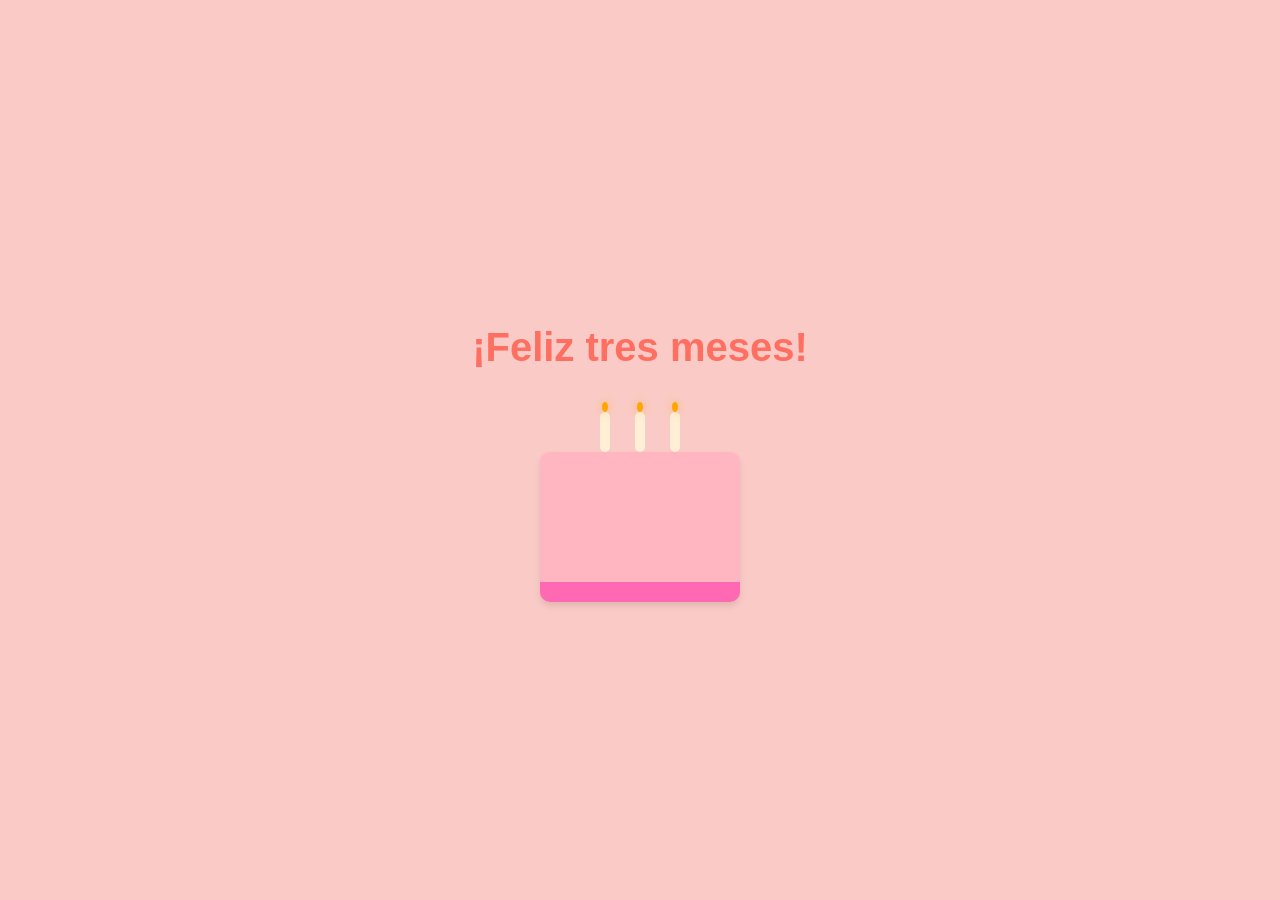
==== index.html @ 2b0be9d5 "Add files via upload" ====
<!DOCTYPE html>
<html lang="es">
<head>
    <meta charset="UTF-8">
    <meta name="viewport" content="width=device-width, initial-scale=1.0">
    <title>¡Feliz tres meses!</title>
    <link rel="stylesheet" href="styles.css">
</head>
<body>
    <div class="container">
        <h1>¡Feliz tres meses!</h1>
        <br>
        <br>
        <div class="cake-container">
            <div class="cake">
                <div class="candle"></div>
                <div class="candle"></div>
                <div class="candle"></div>
                <div class="base"></div>
            </div>
        </div>
    </div>
    <script src="script.js"></script>
</body>
</html>
---- styles.css ----
body, html {
    margin: 0;
    padding: 0;
    font-family: 'Arial', sans-serif;
    background-color: #facbc6;
    display: flex;
    justify-content: center;
    align-items: center;
    height: 100vh;
    text-align: center;
}

.container {
    padding: 20px;
}

h1 {
    font-size: 2.5em;
    color: #ff6f61;
}

.cake-container {
    position: relative;
    margin-top: 20px;
}

.cake {
    position: relative;
    width: 200px;
    height: 150px;
    background-color: #ffb6c1;
    border-radius: 10px;
    margin: 0 auto;
    box-shadow: 0px 4px 6px rgba(0, 0, 0, 0.1);
}

.cake .candle {
    position: absolute;
    top: -40px;
    width: 10px;
    height: 40px;
    background-color: #ffefd5;
    border-radius: 5px;
}

.cake .candle:before {
    content: "";
    position: absolute;
    top: -10px;
    left: 2px;
    width: 6px;
    height: 10px;
    background-color: orange;
    border-radius: 50%;
    box-shadow: 0 0 10px rgba(255, 165, 0, 0.5);
    animation: flicker 1.5s infinite alternate;
}

.cake .candle:nth-child(1) {
    left: 60px;
}

.cake .candle:nth-child(2) {
    left: 95px;
}

.cake .candle:nth-child(3) {
    left: 130px;
}

.cake .base {
    position: absolute;
    bottom: 0;
    width: 100%;
    height: 20px;
    background-color: #ff69b4;
    border-radius: 0 0 10px 10px;
}

@keyframes flicker {
    0% { opacity: 1; }
    100% { opacity: 0.5; }
}

@media (max-width: 600px) {
    h1 {
        font-size: 1.5em;
    }

    .cake {
        width: 150px;
        height: 100px;
    }

    .cake .candle {
        top: -30px;
        width: 8px;
        height: 30px;
    }

    .cake .candle:before {
        top: -8px;
        width: 5px;
        height: 8px;
    }

    .cake .candle:nth-child(1) {
        left: 45px;
    }

    .cake .candle:nth-child(2) {
        left: 72px;
    }

    .cake .candle:nth-child(3) {
        left: 99px;
    }
}





.celebration-message {
    font-size: 1.5em;
    color: #ff6f61;
    margin-top: 20px;
    animation: pop-up 0.5s ease-in-out;
}

@keyframes pop-up {
    0% { transform: scale(0); opacity: 0; }
    100% { transform: scale(1); opacity: 1; }
}

.confetti-container {
    position: absolute;
    top: 0;
    left: 0;
    width: 100%;
    height: 100%;
    pointer-events: none;
    overflow: hidden;
}

.confetti {
    position: absolute;
    width: 10px;
    height: 10px;
    background-color: #ff6f61;
    animation: fall 5s linear infinite;
}

@keyframes fall {
    0% { transform: translateY(-100vh) rotate(0deg); }
    100% { transform: translateY(100vh) rotate(360deg); }
}
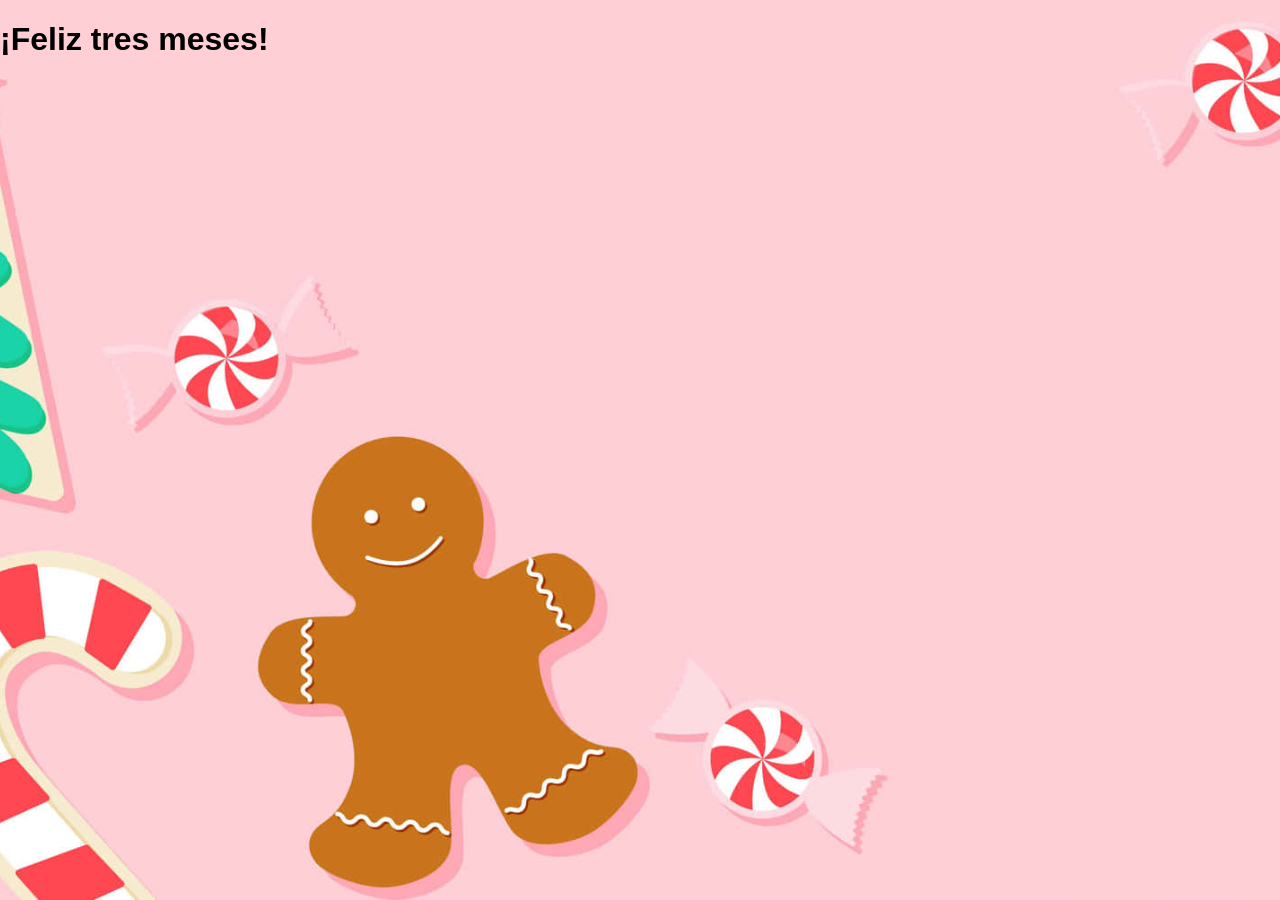
==== commit 46a12870: "Update index.html" ====
--- a/index.html
+++ b/index.html
@@ -9,6 +9,7 @@
 <body>
     <div class="container">
         <h1>¡Feliz tres meses!</h1>
+            <link rel="stylesheet" href="inicio.html">
         <br>
         <br>
         <div class="cake-container">
--- a/styles.css
+++ b/styles.css
@@ -1,157 +1,85 @@
-body, html {
+body {
     margin: 0;
     padding: 0;
     font-family: 'Arial', sans-serif;
-    background-color: #facbc6;
-    display: flex;
-    justify-content: center;
-    align-items: center;
-    height: 100vh;
-    text-align: center;
+    background: url('ima.jpg') no-repeat center center fixed;
+    background-size: cover;
+    overflow: hidden;
 }
 
-.container {
+.menu {
+    text-align: center;
+    position: absolute;
+    top: 50%;
+    left: 50%;
+    transform: translate(-50%, -50%);
+    background: rgba(255, 255, 255, 0.8);
     padding: 20px;
+    border-radius: 10px;
+    box-shadow: 0 4px 8px rgba(0, 0, 0, 0.2);
 }
 
-h1 {
-    font-size: 2.5em;
-    color: #ff6f61;
+.title {
+    color: #d33a2c;
+    font-size: 2.5rem;
+    margin-bottom: 20px;
 }
 
-.cake-container {
-    position: relative;
-    margin-top: 20px;
+button {
+    display: block;
+    width: 200px;
+    padding: 10px;
+    margin: 10px auto;
+    font-size: 1rem;
+    background-color: #d33a2c;
+    color: white;
+    border: none;
+    border-radius: 5px;
+    cursor: pointer;
+    transition: background-color 0.3s;
 }
 
-.cake {
-    position: relative;
-    width: 200px;
-    height: 150px;
-    background-color: #ffb6c1;
-    border-radius: 10px;
-    margin: 0 auto;
-    box-shadow: 0px 4px 6px rgba(0, 0, 0, 0.1);
+button:hover {
+    background-color: #a52a2a;
 }
 
-.cake .candle {
-    position: absolute;
-    top: -40px;
-    width: 10px;
-    height: 40px;
-    background-color: #ffefd5;
-    border-radius: 5px;
-}
-
-.cake .candle:before {
-    content: "";
-    position: absolute;
-    top: -10px;
-    left: 2px;
-    width: 6px;
-    height: 10px;
-    background-color: orange;
-    border-radius: 50%;
-    box-shadow: 0 0 10px rgba(255, 165, 0, 0.5);
-    animation: flicker 1.5s infinite alternate;
-}
-
-.cake .candle:nth-child(1) {
-    left: 60px;
-}
-
-.cake .candle:nth-child(2) {
-    left: 95px;
-}
-
-.cake .candle:nth-child(3) {
-    left: 130px;
-}
-
-.cake .base {
-    position: absolute;
-    bottom: 0;
-    width: 100%;
-    height: 20px;
-    background-color: #ff69b4;
-    border-radius: 0 0 10px 10px;
-}
-
-@keyframes flicker {
-    0% { opacity: 1; }
-    100% { opacity: 0.5; }
-}
-
-@media (max-width: 600px) {
-    h1 {
-        font-size: 1.5em;
-    }
-
-    .cake {
-        width: 150px;
-        height: 100px;
-    }
-
-    .cake .candle {
-        top: -30px;
-        width: 8px;
-        height: 30px;
-    }
-
-    .cake .candle:before {
-        top: -8px;
-        width: 5px;
-        height: 8px;
-    }
-
-    .cake .candle:nth-child(1) {
-        left: 45px;
-    }
-
-    .cake .candle:nth-child(2) {
-        left: 72px;
-    }
-
-    .cake .candle:nth-child(3) {
-        left: 99px;
-    }
-}
-
-
-
-
-
-.celebration-message {
-    font-size: 1.5em;
-    color: #ff6f61;
-    margin-top: 20px;
-    animation: pop-up 0.5s ease-in-out;
-}
-
-@keyframes pop-up {
-    0% { transform: scale(0); opacity: 0; }
-    100% { transform: scale(1); opacity: 1; }
-}
-
-.confetti-container {
-    position: absolute;
+.snowflakes {
+    position: fixed;
     top: 0;
     left: 0;
     width: 100%;
     height: 100%;
     pointer-events: none;
     overflow: hidden;
+    z-index: 1000;
 }
 
-.confetti {
+.snowflake {
     position: absolute;
-    width: 10px;
-    height: 10px;
-    background-color: #ff6f61;
-    animation: fall 5s linear infinite;
+    top: -10%;
+    color: white;
+    opacity: 0.8;
+    animation-name: fall, sway;
+    animation-timing-function: linear, ease-in-out;
+    animation-iteration-count: infinite, infinite;
 }
 
+/* Animación de caída */
 @keyframes fall {
-    0% { transform: translateY(-100vh) rotate(0deg); }
-    100% { transform: translateY(100vh) rotate(360deg); }
+    0% {
+        transform: translateY(-10%);
+    }
+    100% {
+        transform: translateY(110%);
+    }
 }
+
+/* Animación de oscilación */
+@keyframes sway {
+    0%, 100% {
+        transform: translateX(0);
+    }
+    50% {
+        transform: translateX(20px);
+    }
+}
